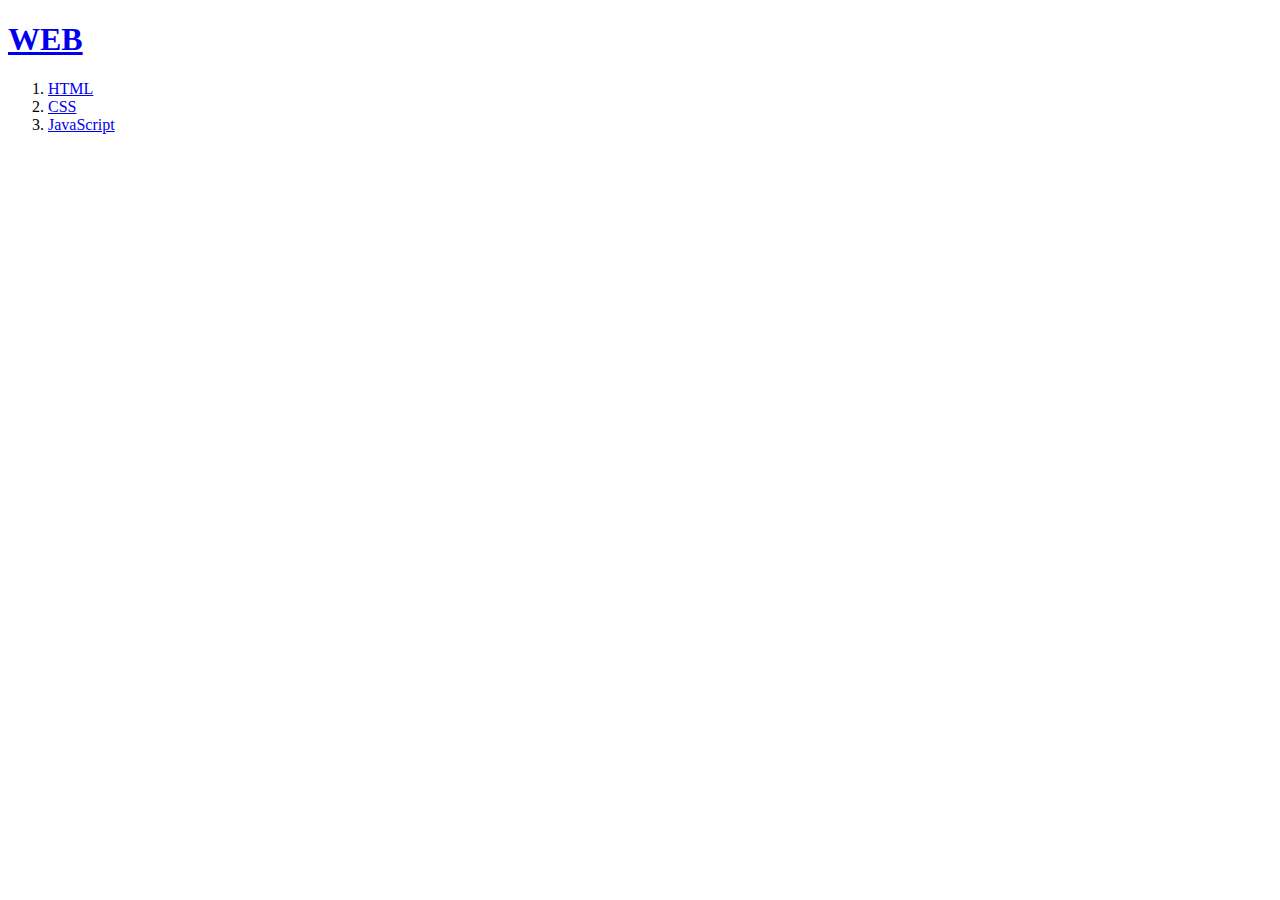
==== HCJ/BASE/index.html @ 2341acb7 "Updated content" ====
<!DOCTYPE html>
<html>
  <head>
    <title>WEB1 - html</title>
    <meta charset="utf-8" />
  </head>

  <body>
    <h1><a href="index.html">WEB</a></h1>
    <ol>
      <li><a href="1.html">HTML</a></li>
      <li><a href="2.html">CSS</a></li>
      <li><a href="3.html">JavaScript</a></li>
    </ol>
  </body>
</html>
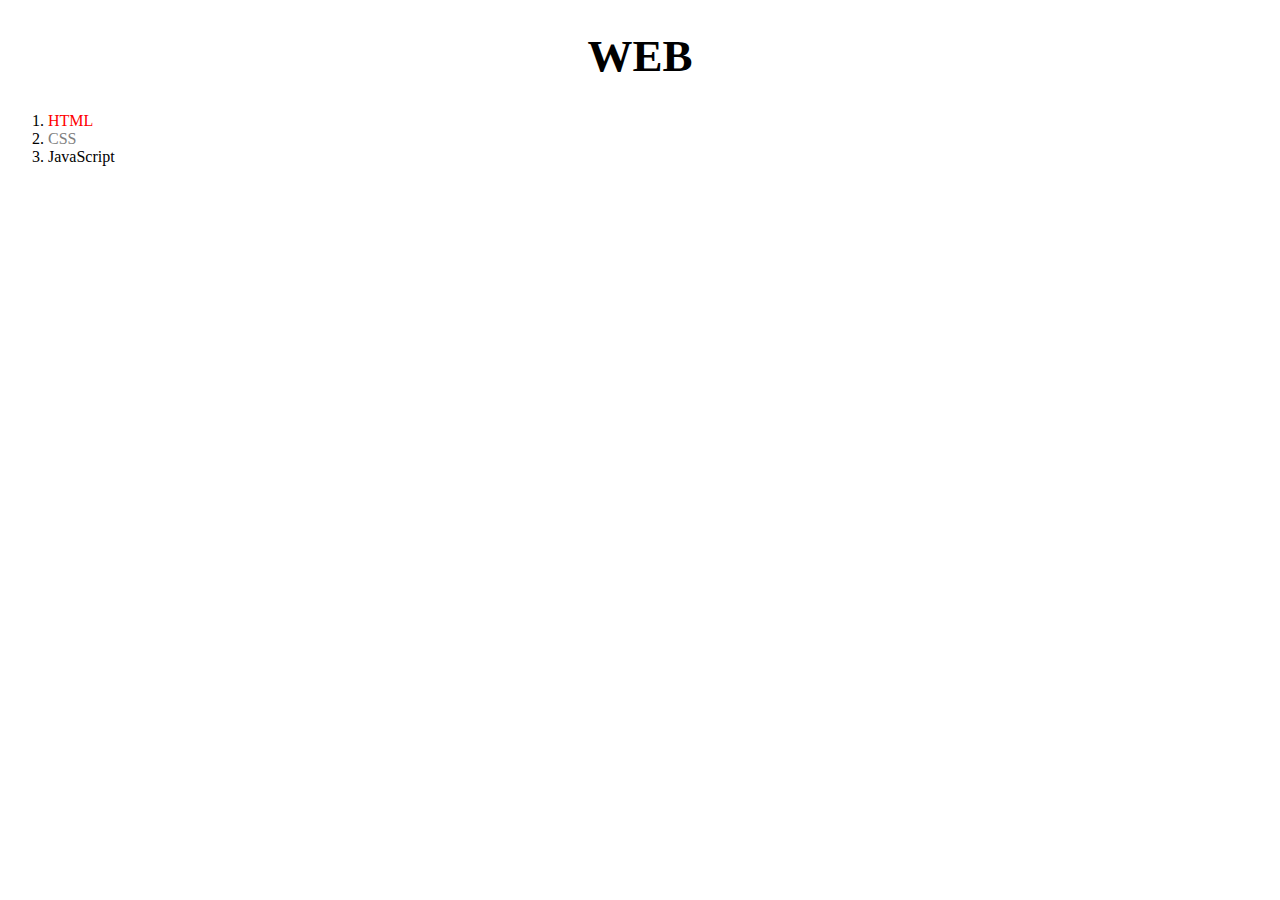
==== commit f1ed8e1e: "CSS 수업 1~5 내용" ====
--- a/HCJ/BASE/index.html
+++ b/HCJ/BASE/index.html
@@ -3,13 +3,31 @@
   <head>
     <title>WEB1 - html</title>
     <meta charset="utf-8" />
+    <style>
+      a {
+        color: black;
+        text-decoration: none;
+      }
+      #active {
+        color: red;
+      }
+      .saw {
+        color: gray;
+      }
+      h1 {
+        font-size: 45px;
+        text-align: center;
+      }
+    </style>
   </head>
 
   <body>
     <h1><a href="index.html">WEB</a></h1>
     <ol>
-      <li><a href="1.html">HTML</a></li>
-      <li><a href="2.html">CSS</a></li>
+      <li><a href="1.html" class="saw" id="active">HTML</a></li>
+      <li>
+        <a href="2.html" class="saw">CSS</a>
+      </li>
       <li><a href="3.html">JavaScript</a></li>
     </ol>
   </body>
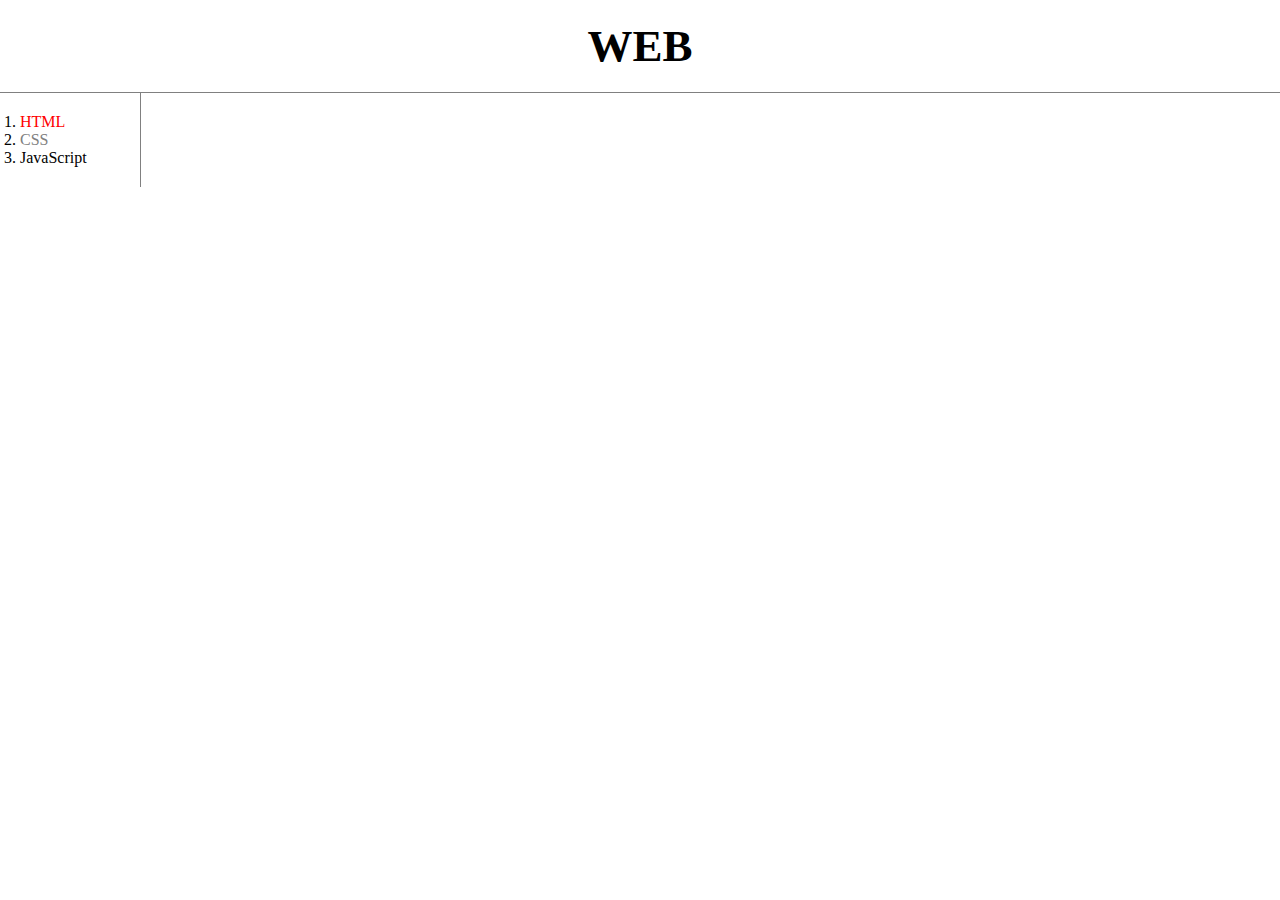
==== commit d10319c8: "CSS 박스모델 코드 추가" ====
--- a/HCJ/BASE/index.html
+++ b/HCJ/BASE/index.html
@@ -4,6 +4,9 @@
     <title>WEB1 - html</title>
     <meta charset="utf-8" />
     <style>
+      body {
+        margin: 0;
+      }
       a {
         color: black;
         text-decoration: none;
@@ -17,6 +20,15 @@
       h1 {
         font-size: 45px;
         text-align: center;
+        border-bottom: 1px solid gray;
+        margin: 0;
+        padding: 20px;
+      }
+      ol {
+        border-right: 1px solid gray;
+        width: 100px;
+        margin: 0;
+        padding: 20px;
       }
     </style>
   </head>
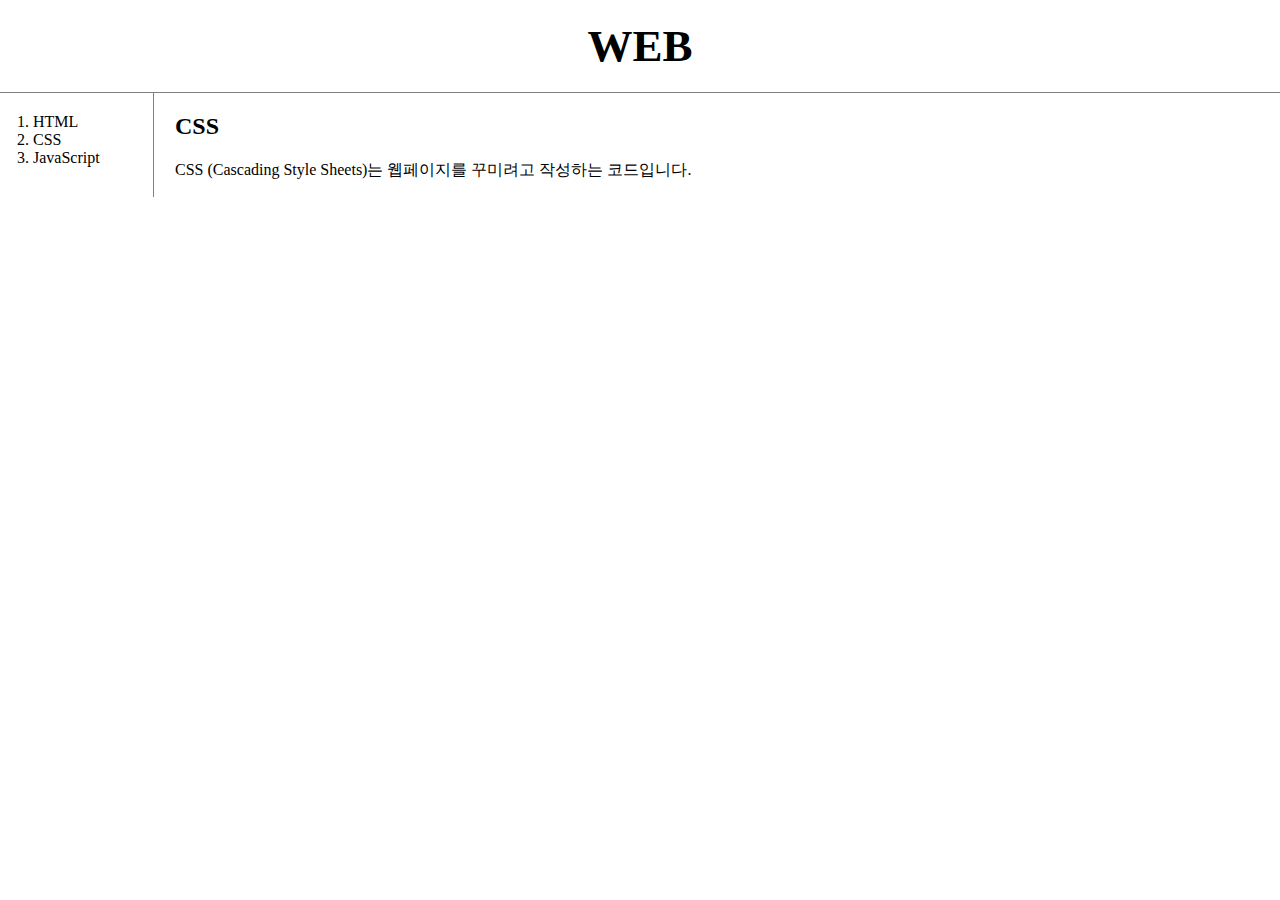
==== commit 371596b2: "CSS 박스 모델 코드 추가, 불필요 코드 삭제" ====
--- a/HCJ/BASE/index.html
+++ b/HCJ/BASE/index.html
@@ -11,12 +11,7 @@
         color: black;
         text-decoration: none;
       }
-      #active {
-        color: red;
-      }
-      .saw {
-        color: gray;
-      }
+
       h1 {
         font-size: 45px;
         text-align: center;
@@ -30,17 +25,35 @@
         margin: 0;
         padding: 20px;
       }
+      #grid {
+        display: grid;
+        grid-template-columns: 150px 1fr;
+      }
+      /*부모가 grid인 ol만 적용*/
+      #grid ol {
+        padding-left: 33px;
+      }
+      #grid #article {
+        padding-left: 25px;
+      }
     </style>
   </head>
 
   <body>
     <h1><a href="index.html">WEB</a></h1>
-    <ol>
-      <li><a href="1.html" class="saw" id="active">HTML</a></li>
-      <li>
-        <a href="2.html" class="saw">CSS</a>
-      </li>
-      <li><a href="3.html">JavaScript</a></li>
-    </ol>
+    <div id="grid">
+      <ol>
+        <li><a href="1.html" id="active">HTML</a></li>
+        <li><a href="2.html">CSS</a></li>
+        <li><a href="3.html">JavaScript</a></li>
+      </ol>
+      <div id="article">
+        <h2>CSS</h2>
+        <p>
+          CSS (Cascading Style Sheets)는 웹페이지를 꾸미려고 작성하는
+          코드입니다.
+        </p>
+      </div>
+    </div>
   </body>
 </html>
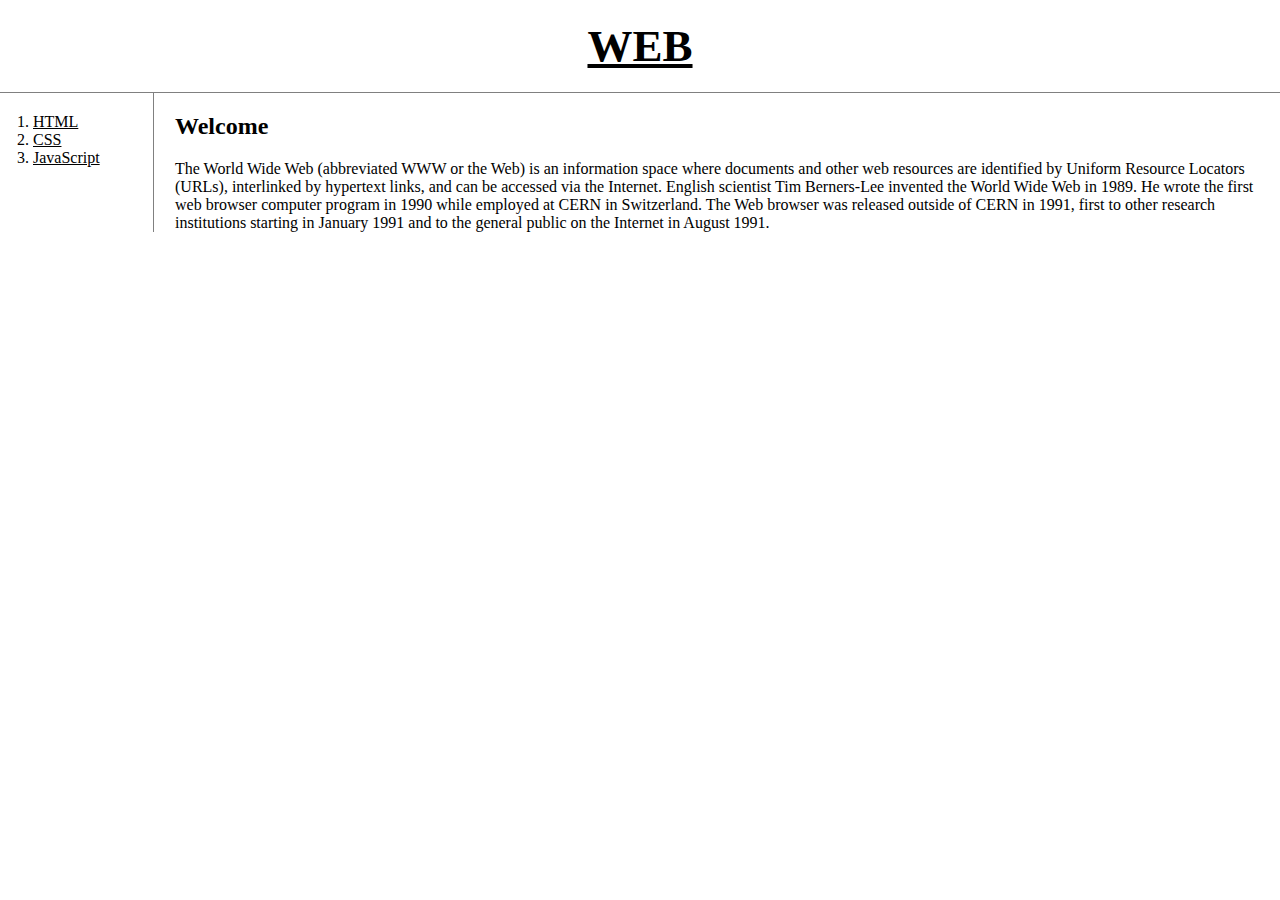
==== commit d28f3e59: "css 코드 분리, CSS 마무리" ====
--- a/HCJ/BASE/index.html
+++ b/HCJ/BASE/index.html
@@ -1,58 +1,28 @@
-<!DOCTYPE html>
 <html>
   <head>
-    <title>WEB1 - html</title>
+    <title>WEB - Welcome</title>
     <meta charset="utf-8" />
-    <style>
-      body {
-        margin: 0;
-      }
-      a {
-        color: black;
-        text-decoration: none;
-      }
-
-      h1 {
-        font-size: 45px;
-        text-align: center;
-        border-bottom: 1px solid gray;
-        margin: 0;
-        padding: 20px;
-      }
-      ol {
-        border-right: 1px solid gray;
-        width: 100px;
-        margin: 0;
-        padding: 20px;
-      }
-      #grid {
-        display: grid;
-        grid-template-columns: 150px 1fr;
-      }
-      /*부모가 grid인 ol만 적용*/
-      #grid ol {
-        padding-left: 33px;
-      }
-      #grid #article {
-        padding-left: 25px;
-      }
-    </style>
+    <link rel="stylesheet" href="style.css" />
   </head>
-
   <body>
     <h1><a href="index.html">WEB</a></h1>
     <div id="grid">
       <ol>
-        <li><a href="1.html" id="active">HTML</a></li>
+        <li><a href="1.html">HTML</a></li>
         <li><a href="2.html">CSS</a></li>
         <li><a href="3.html">JavaScript</a></li>
       </ol>
       <div id="article">
-        <h2>CSS</h2>
-        <p>
-          CSS (Cascading Style Sheets)는 웹페이지를 꾸미려고 작성하는
-          코드입니다.
-        </p>
+        <h2>Welcome</h2>
+        The World Wide Web (abbreviated WWW or the Web) is an information space
+        where documents and other web resources are identified by Uniform
+        Resource Locators (URLs), interlinked by hypertext links, and can be
+        accessed via the Internet. English scientist Tim Berners-Lee invented
+        the World Wide Web in 1989. He wrote the first web browser computer
+        program in 1990 while employed at CERN in Switzerland. The Web browser
+        was released outside of CERN in 1991, first to other research
+        institutions starting in January 1991 and to the general public on the
+        Internet in August 1991.
       </div>
     </div>
   </body>
--- a/HCJ/BASE/style.css
+++ b/HCJ/BASE/style.css
@@ -0,0 +1,40 @@
+body {
+  margin: 0;
+}
+a {
+  color: black;
+}
+h1 {
+  font-size: 45px;
+  text-align: center;
+  border-bottom: 1px solid gray;
+  margin: 0;
+  padding: 20px;
+}
+ol {
+  border-right: 1px solid gray;
+  width: 100px;
+  margin: 0;
+  padding: 20px;
+}
+#grid {
+  display: grid;
+  grid-template-columns: 150px 1fr;
+}
+#grid ol {
+  padding-left: 33px;
+}
+#grid #article {
+  padding-left: 25px;
+}
+@media (max-width: 800px) {
+  #grid {
+    display: block;
+  }
+  ol {
+    border-right: none;
+  }
+  h1 {
+    border-bottom: none;
+  }
+}
